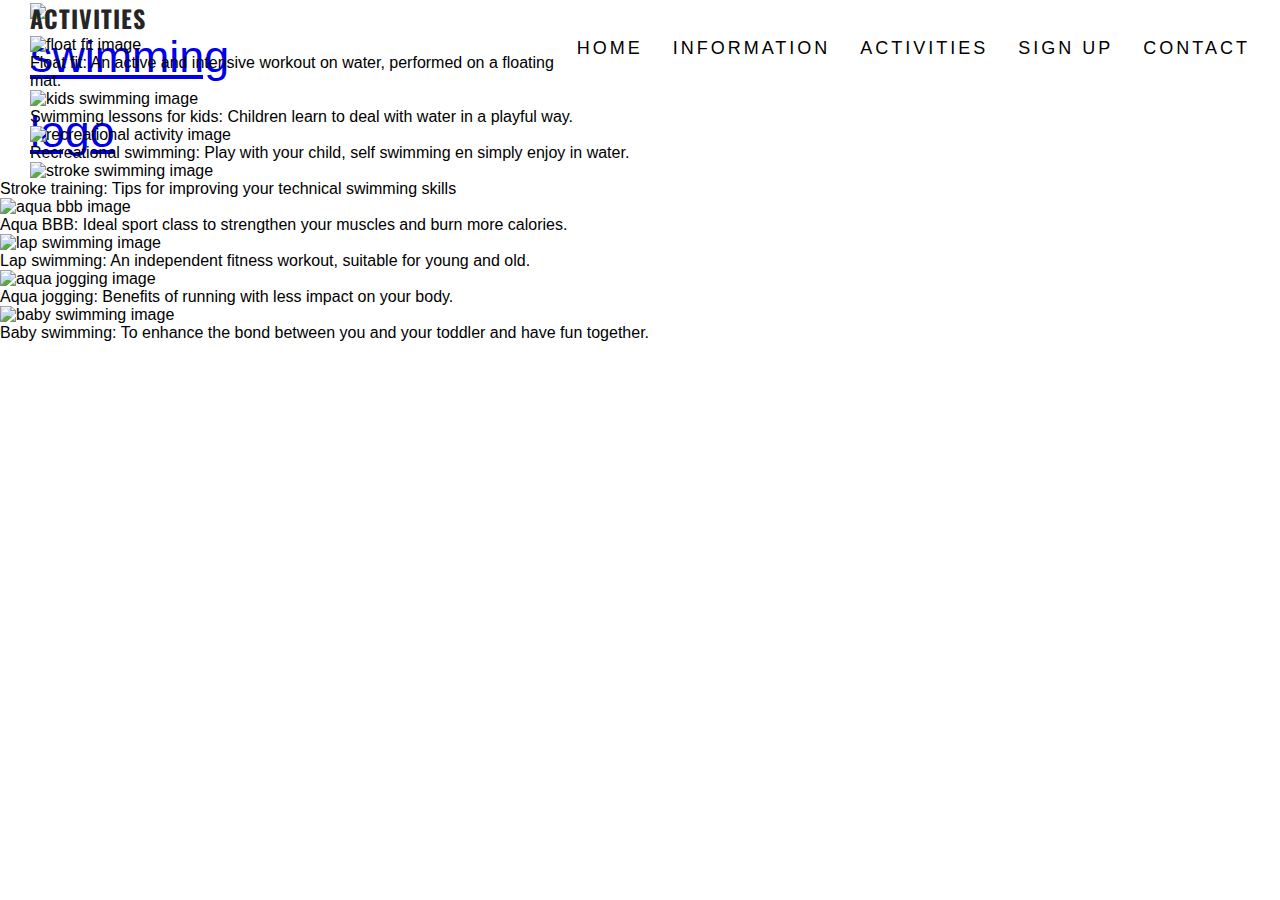
==== activities.html @ 9ff319b9 "Initial commit" ====
<!DOCTYPE html>
<html lang="en">

<head>
  <meta charset="UTF-8">
  <meta name="viewport" content="width=device-width, initial-scale=1.0">
  <meta name="description"
    content="Swimming club for all age groups in Netherlands. Float-fit, aqua jogging, swimming lesson, aqua bbb.">
  <meta name="keywords" content="swimming, sport, kids, aqua jogging, pool activities, float fit, netherlands">
  <title>Activities</title>
  <link rel="stylesheet" href="assets/css/style.css">
  <link rel="stylesheet" href="assets/css/activities-form.css">
  <script src="https://kit.fontawesome.com/b83175b9a4.js" crossorigin="anonymous" defer></script>
</head>

<body>
  <header>
    <div class="logo">
      <a href="index.html"><img src="assets/images/LOGO.webp" alt="swimming logo">
      </a>
    </div>
    <nav>
      <ul class="menu">
        <li><a href="contact.html">Contact</a></li>
        <li><a href="signup.html">Sign up</a></li>
        <li><a href="activities.html">Activities</a></li>
        <li><a href="information.html">Information</a></li>
        <li><a href="index.html" class="house">Home</a></li>
      </ul>
    </nav>
  </header>



  <h2>Activities</h2>

  <div class="responsive">
    <div class="gallery">
      <img src="assets/images/float-fit.webp" alt="float fit image">
      <div class="desc"><span>Float fit:</span> An active and intensive workout on water, performed on a floating mat.
      </div>
    </div>
  </div>

  <div class="responsive">
    <div class="gallery">
      <img src="assets/images/kids-swimming.webp" alt="kids swimming image">
      <div class="desc"><span>Swimming lessons for kids:</span> Children learn to deal with water in a playful way.
      </div>
    </div>
  </div>

  <div class="responsive">
    <div class="gallery">
      <img src="assets/images/recreational-swimming.webp" alt="recreational activity image">
      <div class="desc"><span>Recreational swimming:</span> Play with your child, self swimming en simply enjoy in
        water.</div>
    </div>
  </div>

  <div class="responsive">
    <div class="gallery">
      <img src="assets/images/strokeswimming.webp" alt="stroke swimming image">
      <div class="desc"><span>Stroke training:</span> Tips for improving your technical swimming skills</div>
    </div>
  </div>
  <div class="responsive">
    <div class="gallery">
      <img src="assets/images/aqua-bbb.webp" alt="aqua bbb image">
      <div class="desc"><span>Aqua BBB:</span> Ideal sport class to strengthen your muscles and burn more calories.
      </div>
    </div>
  </div>
  <div class="responsive">
    <div class="gallery">
      <img src="assets/images/lap_swimming.webp" alt="lap swimming image">
      <div class="desc"><span>Lap swimming:</span> An independent fitness workout, suitable for young and old.</div>
    </div>
  </div>
  <div class="responsive">
    <div class="gallery">
      <img src="assets/images/aqua_jogging_2_.webp" alt="aqua jogging image">
      <div class="desc"><span>Aqua jogging:</span> Benefits of running with less impact on your body.</div>
    </div>
  </div>
  <div class="responsive">
    <div class="gallery">
      <img src="assets/images/baby_swimming.webp" alt="baby swimming image">
      <div class="desc"><span>Baby swimming:</span> To enhance the bond between you and your toddler and have fun
        together.</div>
    </div>
  </div>

  <footer>
    <ul class="social-networks">
      <li><a href="https://www.facebook.com" target="_blank" rel="noopener"><i class="fab fa-facebook"></i></a></li>
      <li><a href="https://www.twitter.com" target="_blank" rel="noopener"><i class="fab fa-twitter-square"></i></a>
      </li>
      <li><a href="https://www.youtube.com" target="_blank" rel="noopener"><i class="fab fa-youtube-square"></i></a>
      </li>
      <li><a href="https://www.instagram.com" target="_blank" rel="noopener"><i class="fab fa-instagram"></i></a></li>
    </ul>

  </footer>
</body>

</html>
---- assets/css/style.css ----
@import url('https://fonts.googleapis.com/css2?family=Oswald:wght@200;300&display=swap');

* {
    margin: 0;
    border: none;
}

body {
    font-family: Lato, sans-serif;
    font-weight: 300%;
    color: black;
    position: absolute;
    height: 100vh;
    width: 100vw;
}

h1,
h2 {
    font-family: Oswald, sans-serif;
    text-transform: uppercase;
    letter-spacing: 1px;
    color: #252525
}

.logo {
    float: left;
    width: 0%;
    height: 0%;
    font-size: 280%;
    margin-left: 30px;
    padding-top: 3px;

}

.menu {
    font-size: 300%;
    letter-spacing: 3px;

}

.menu li {

    list-style-type: none;
    text-align: right;
    margin: 0;
    padding-right: 10px;
}

.menu,
.logo {
    line-height: 75px;
}

.menu li {
    float: right;
    list-style-type: none;
    margin-right: 20px;
    text-transform: uppercase;

}


.menu li a {
    font-size: 2vmin;
}

.menu a {
    text-decoration: none;
    color: inherit;
}

.menu a:hover {
    border-bottom: 1px solid black;

}


.main-outer {
    height: 400px;
    width: 100%;
    overflow: hidden;
    position: relative;
}

.main-image {
    height: 600px;
    width: 100%;
    background: url('../images/main-image.webp') no-repeat center center;

    animation-name: main-zoom;
    animation-duration: 10s;
    animation-fill-mode: forwards;
}

@keyframes main-zoom {
    from {
        opacity: 0;
    }

    to {
        opacity: 1;
    }
}


.cover-text,
.cover-text h2 {
    color: #ffffff;
}

.cover-text {
    font-size: 100%;
    font-family: Oswald;
    text-transform: uppercase;
    letter-spacing: 2px;
    width: 266px;
    height: 6vw;
    padding-top: 40px;
    padding-left: 15px;
    background-color: rgba(236, 118, 128, 0.918);
    bottom: 30px;
    left: 150px;
    position: absolute;
}

.what {
    height: 13vw;
    background: url('../images/background.webp')center center / cover no-repeat fixed;
    margin-top: 18px;
    text-align: center;
    padding-top: 12px;
    color: #ffffff;
    text-decoration: underline;
    padding-bottom: 12px;


}

.list {
    text-align: left;
    padding-top: 10px;
    margin-left: 10px;
    list-style-type: none;
    line-height: 1.6;
    line-break: normal;
    text-transform: none;
    display: inline-block;
}
.list p{

   
    margin-right: 79px;
    
}

footer {
    height: 9vw;
}


.social-networks {
    text-align: center;
    background-color: white;
}

.social-networks li {
    display: inline;
}

.social-networks i {
    font-size: 200%;
    margin: 5%;
    padding: 0%;
    color: #021411;
}


@media only screen and (max-width: 992px) {
    .body {
        width: 100%;

    }

    .what {

        height: 18vw;
        font-size: 1.5vmax;
    }

    .cover-text {
        left: 5px;
        
    }
    }


/* Small devices (portrait tablets and large phones, 600px and up) */
@media only screen and (max-width: 600px) {

   

    .logo {
        float: none;
    }

    img {

        width: 20vw;
        height: auto;

    }

    .menu li {


        padding-left: 0;
        margin: 0.5%;

    }

    .menu li a {
        font-size: 1.5vmin;
    }

    .menu,
    .logo {

        line-height: 20px;
        margin-bottom: 1px;
        padding-bottom: 1px;

    }

    .cover-text {
        left: 5px;
        top: 10px;
        font-size: medium;
        height: 15vw;
        width: 290px;
    }

    .what,
    .list {
        width: 100%;
        height: auto;
        font-size: 1.5vmax;
        text-align: center;
    }
}
.list p{
    text-align: justify;
    text-indent: 10em;
}
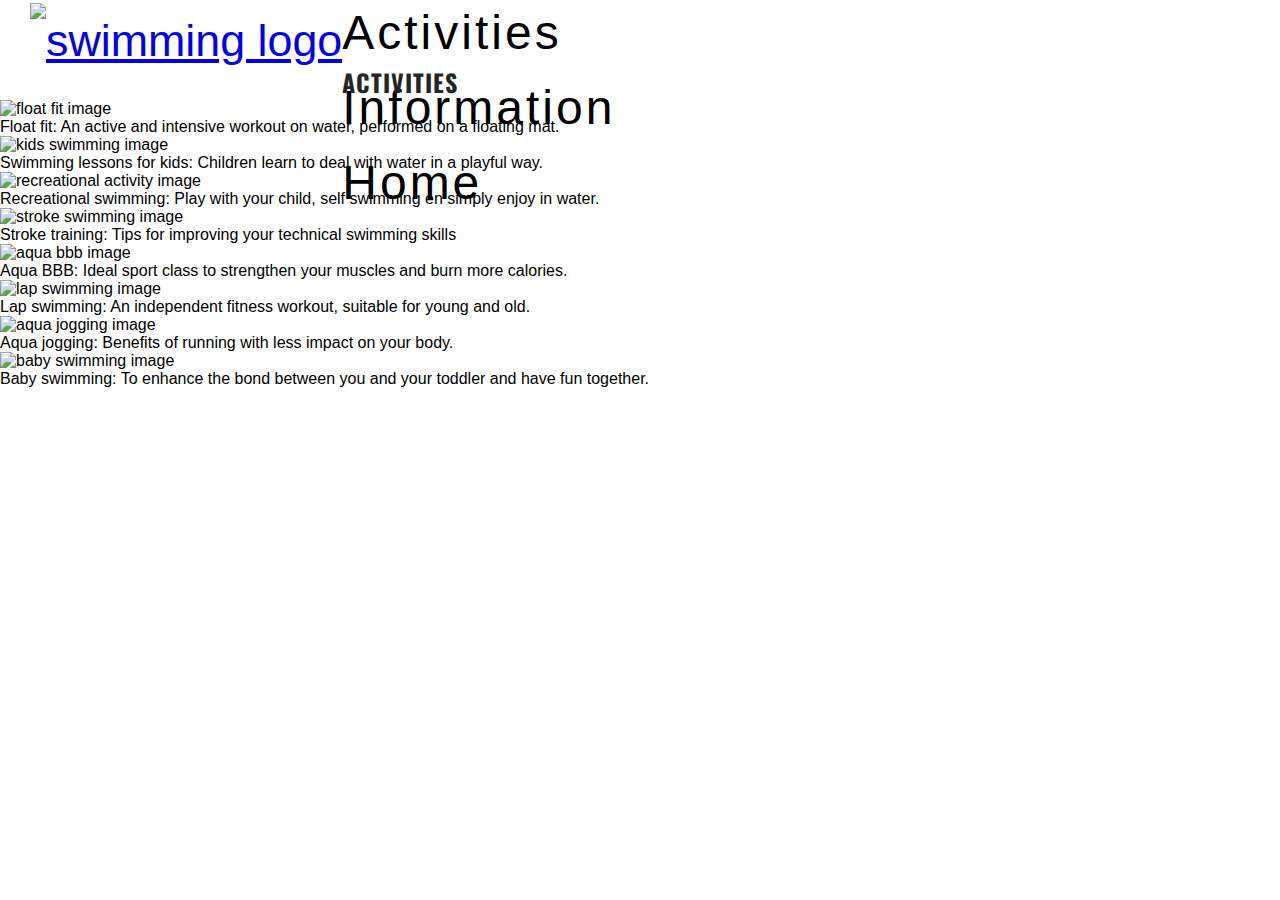
==== commit b3427346: "Changed the list menu-items to div element" ====
--- a/activities.html
+++ b/activities.html
@@ -19,17 +19,23 @@
       <a href="index.html"><img src="assets/images/LOGO.webp" alt="swimming logo">
       </a>
     </div>
-    <nav>
-      <ul class="menu">
-        <li><a href="contact.html">Contact</a></li>
-        <li><a href="signup.html">Sign up</a></li>
-        <li><a href="activities.html">Activities</a></li>
-        <li><a href="information.html">Information</a></li>
-        <li><a href="index.html" class="house">Home</a></li>
-      </ul>
+    <nav class="navbar">
+      <div class="navbar-container container">
+        <input type="checkbox" name="" id="">
+        <div class="hamburger-lines">
+          <span class="line line1"></span>
+          <span class="line line2"></span>
+          <span class="line line3"></span>
+        </div>
+        <div class="menu">
+          <div class="menu_items"><a href="contact.html">Contact</a></div>
+          <div class="menu_items"><a href="signup.html">Sign up</a></div>
+          <div class="menu_items"><a href="activities.html">Activities</a></div>
+          <div class="menu_items"><a href="information.html">Information</a></div>
+          <div class="menu_items"><a href="index.html" class="house">Home</a></div>
+        </div>
     </nav>
   </header>
-
 
 
   <h2>Activities</h2>
--- a/assets/css/style.css
+++ b/assets/css/style.css
@@ -1,13 +1,16 @@
 @import url('https://fonts.googleapis.com/css2?family=Oswald:wght@200;300&display=swap');
 
-* {
+
+*,
+*::after,
+*::before {
     margin: 0;
     border: none;
 }
 
 body {
     font-family: Lato, sans-serif;
-    font-weight: 300%;
+    font-weight: 300;
     color: black;
     position: absolute;
     height: 100vh;
@@ -22,9 +25,21 @@
     color: #252525
 }
 
+
+.navbar input[type="checkbox"],
+.navbar .hamburger-lines {
+    display: none;
+}
+
+.navbar-container {
+    display: flex;
+    justify-content: space-between;
+    height: 64px;
+    align-items: center;
+}
+
 .logo {
     float: left;
-    width: 0%;
     height: 0%;
     font-size: 280%;
     margin-left: 30px;
@@ -32,9 +47,12 @@
 
 }
 
+
+
 .menu {
     font-size: 300%;
     letter-spacing: 3px;
+    order: 2;
 
 }
 
@@ -125,15 +143,13 @@
 
 .what {
     height: 13vw;
-    background: url('../images/background.webp')center center / cover no-repeat fixed;
+    background: url('../images/background.webp') center center / cover no-repeat fixed;
     margin-top: 18px;
     text-align: center;
     padding-top: 12px;
     color: #ffffff;
     text-decoration: underline;
     padding-bottom: 12px;
-
-
 }
 
 .list {
@@ -146,11 +162,12 @@
     text-transform: none;
     display: inline-block;
 }
-.list p{
-
-   
+
+.list p {
+
+
     margin-right: 79px;
-    
+
 }
 
 footer {
@@ -189,15 +206,114 @@
 
     .cover-text {
         left: 5px;
-        
-    }
-    }
+
+    }
+}
 
 
 /* Small devices (portrait tablets and large phones, 600px and up) */
 @media only screen and (max-width: 600px) {
 
-   
+    .navbar {
+        opacity: 0.95;
+    }
+
+    .navbar-container input[type="checkbox"],
+    .navbar-container .hamburger-lines {
+        display: block;
+    }
+
+    .navbar-container input[type="checkbox"] {
+        position: absolute;
+        display: block;
+        height: 32px;
+        width: 30px;
+        top: 20px;
+        left: 20px;
+        z-index: 5;
+        opacity: 0;
+    }
+
+    .navbar-container .hamburger-lines {
+        display: block;
+        height: 23px;
+        width: 35px;
+        position: absolute;
+        top: 17px;
+        left: 20px;
+        z-index: 2;
+        display: flex;
+        flex-direction: column;
+        justify-content: space-between;
+    }
+
+    .navbar-container .hamburger-lines .line {
+        display: block;
+        height: 4px;
+        width: 100%;
+        border-radius: 10px;
+        background: #333;
+    }
+
+    .navbar-container .hamburger-lines .line1 {
+        transform-origin: 0% 0%;
+        transition: transform 0.4s ease-in-out;
+    }
+
+    .navbar-container .hamburger-lines .line2 {
+        transition: transform 0.2s ease-in-out;
+    }
+
+    .navbar-container .hamburger-lines .line3 {
+        transform-origin: 0% 100%;
+        transition: transform 0.4s ease-in-out;
+    }
+
+    .navbar .menu {
+        padding-top: 100px;
+        background: #fff;
+        height: 100vh;
+        max-width: 300px;
+        transform: translate(-150%);
+        display: flex;
+        flex-direction: column;
+        margin-left: -40px;
+        padding-left: 50px;
+        transition: transform 0.5s ease-in-out;
+        box-shadow: 5px 0px 10px 0px #aaa;
+    }
+
+    .navbar .menu li {
+        margin-bottom: 1.5rem;
+        font-size: 1.3rem;
+        font-weight: 500;
+    }
+
+    .navbar-container input[type="checkbox"]:checked~.menu {
+        transform: translateX(0);
+    }
+
+    .navbar-container input[type="checkbox"]:checked~.hamburger-lines .line1 {
+        transform: rotate(35deg);
+    }
+
+    .navbar-container input[type="checkbox"]:checked~.hamburger-lines .line2 {
+        transform: scaleY(0);
+    }
+
+    .navbar-container input[type="checkbox"]:checked~.hamburger-lines .line3 {
+        transform: rotate(-35deg);
+    }
+
+    .navbar .menu li {
+        margin-bottom: -0.5rem;
+        font-size: 3.5rem;
+        font-weight: 300;
+    }
+
+    .menu {
+        display: flex;
+    }
 
     .logo {
         float: none;
@@ -247,7 +363,8 @@
         text-align: center;
     }
 }
-.list p{
+
+.list p {
     text-align: justify;
     text-indent: 10em;
 }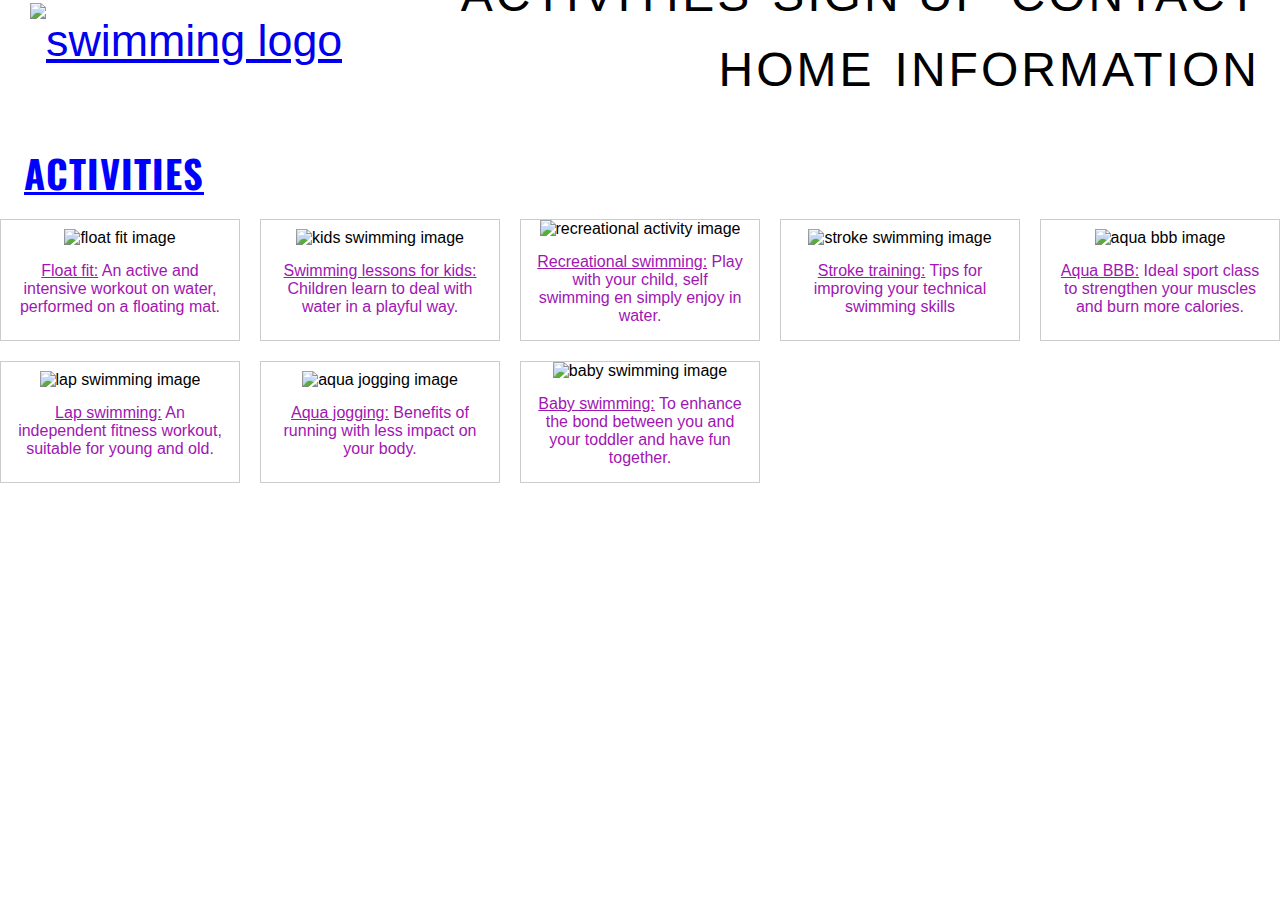
==== commit 431d98eb: "Changed font style of h2 in activities" ====
--- a/activities.html
+++ b/activities.html
@@ -39,57 +39,47 @@
 
 
   <h2>Activities</h2>
-
+  <br>
   <div class="responsive">
     <div class="gallery">
       <img src="assets/images/float-fit.webp" alt="float fit image">
       <div class="desc"><span>Float fit:</span> An active and intensive workout on water, performed on a floating mat.
       </div>
     </div>
-  </div>
 
-  <div class="responsive">
     <div class="gallery">
       <img src="assets/images/kids-swimming.webp" alt="kids swimming image">
       <div class="desc"><span>Swimming lessons for kids:</span> Children learn to deal with water in a playful way.
       </div>
     </div>
-  </div>
 
-  <div class="responsive">
     <div class="gallery">
       <img src="assets/images/recreational-swimming.webp" alt="recreational activity image">
       <div class="desc"><span>Recreational swimming:</span> Play with your child, self swimming en simply enjoy in
         water.</div>
     </div>
-  </div>
 
-  <div class="responsive">
     <div class="gallery">
       <img src="assets/images/strokeswimming.webp" alt="stroke swimming image">
       <div class="desc"><span>Stroke training:</span> Tips for improving your technical swimming skills</div>
     </div>
-  </div>
-  <div class="responsive">
+
     <div class="gallery">
       <img src="assets/images/aqua-bbb.webp" alt="aqua bbb image">
       <div class="desc"><span>Aqua BBB:</span> Ideal sport class to strengthen your muscles and burn more calories.
       </div>
     </div>
-  </div>
-  <div class="responsive">
     <div class="gallery">
       <img src="assets/images/lap_swimming.webp" alt="lap swimming image">
       <div class="desc"><span>Lap swimming:</span> An independent fitness workout, suitable for young and old.</div>
     </div>
-  </div>
-  <div class="responsive">
+
     <div class="gallery">
       <img src="assets/images/aqua_jogging_2_.webp" alt="aqua jogging image">
       <div class="desc"><span>Aqua jogging:</span> Benefits of running with less impact on your body.</div>
     </div>
-  </div>
-  <div class="responsive">
+
+
     <div class="gallery">
       <img src="assets/images/baby_swimming.webp" alt="baby swimming image">
       <div class="desc"><span>Baby swimming:</span> To enhance the bond between you and your toddler and have fun
--- a/assets/css/style.css
+++ b/assets/css/style.css
@@ -31,12 +31,16 @@
     display: none;
 }
 
+
+
 .navbar-container {
     display: flex;
     justify-content: space-between;
     height: 64px;
     align-items: center;
 }
+
+
 
 .logo {
     float: left;
@@ -69,7 +73,7 @@
     line-height: 75px;
 }
 
-.menu li {
+.menu_items {
     float: right;
     list-style-type: none;
     margin-right: 20px;
@@ -218,6 +222,16 @@
         opacity: 0.95;
     }
 
+    .navbar-container {
+        display: flex;
+        justify-content: space-between;
+        height: 100vh;
+        width: 95vw;
+        align-items: center;
+        margin-left: 2%;
+    }
+
+
     .navbar-container input[type="checkbox"],
     .navbar-container .hamburger-lines {
         display: block;
@@ -269,18 +283,29 @@
         transition: transform 0.4s ease-in-out;
     }
 
-    .navbar .menu {
+    .menu {
         padding-top: 100px;
         background: #fff;
         height: 100vh;
-        max-width: 300px;
+        width: 100vw;
         transform: translate(-150%);
         display: flex;
         flex-direction: column;
-        margin-left: -40px;
-        padding-left: 50px;
+        /* margin-left: -40px; */
+        /* padding-left: 50px; */
         transition: transform 0.5s ease-in-out;
         box-shadow: 5px 0px 10px 0px #aaa;
+    }
+
+    .menu_items {
+        display: flex;
+        flex-direction: column;
+        justify-content: space-between;
+        height: 100%;
+        width: 100%;
+        padding-top: 50px;
+        padding-left: 20px;
+        padding-right: 20px;
     }
 
     .navbar .menu li {
@@ -305,15 +330,19 @@
         transform: rotate(-35deg);
     }
 
+
     .navbar .menu li {
         margin-bottom: -0.5rem;
         font-size: 3.5rem;
         font-weight: 300;
     }
 
+
+
     .menu {
         display: flex;
     }
+
 
     .logo {
         float: none;
@@ -327,8 +356,6 @@
     }
 
     .menu li {
-
-
         padding-left: 0;
         margin: 0.5%;
 
--- a/assets/css/activities-form.css
+++ b/assets/css/activities-form.css
@@ -0,0 +1,117 @@
+ h2 {
+   padding-top: 80px;
+   margin-left: 24px;
+   font-size: 3vmax;
+   color: blue;
+   text-decoration: underline;
+ }
+
+ .gallery {
+   border: 1px solid #ccc;
+   display: flex;
+   flex-direction: column;
+   justify-content: center;
+   align-items: center;
+ }
+
+ .gallery:hover {
+   border: 1px solid #777;
+ }
+
+ .gallery img {
+   max-width: 100%;
+ }
+
+ div.desc {
+   padding: 15px;
+   text-align: center;
+   color: rgb(160, 22, 179);
+
+ }
+
+ * {
+   box-sizing: border-box;
+
+ }
+
+ .responsive {
+
+   display: grid;
+   display: grid;
+   grid-template-columns: repeat(auto-fill, minmax(200px, 1fr));
+   grid-gap: 20px;
+   align-items: stretch;
+ }
+
+ span {
+   text-decoration: underline;
+ }
+
+ span:hover {
+   color: red;
+ }
+
+ footer {
+
+   padding-top: 31px;
+ }
+
+ @media only screen and (max-width: 992px) {
+   .responsive {
+     width: 50vw;
+     margin: auto;
+   }
+
+   .social-networks li {
+     margin: 3%;
+     margin-right: 40px;
+     padding-right: 3px;
+     text-align: center;
+     margin-left: -70px;
+   }
+ }
+
+ @media only screen and (max-width: 768px) {
+
+   .responsive {
+     width: 100vw;
+     margin: auto;
+   }
+
+ }
+
+ @media only screen and (max-width: 600px) {
+
+   .menu-items {
+     height: 5em;
+   }
+
+   .responsive {
+     width: 100%;
+     padding-right: 1px;
+     margin-bottom: 5%;
+   }
+
+   .gallery img {
+     width: 100%;
+     height: auto;
+   }
+
+   .social-networks i {
+     margin-left: 52px;
+     text-align: center;
+   }
+ }
+
+ @media only screen and (max-width: 375px) {
+
+   .gallery img {
+     width: 110%;
+     height: auto;
+   }
+
+   .social-networks i {
+     text-align: center;
+     margin-left: 42px;
+   }
+ }